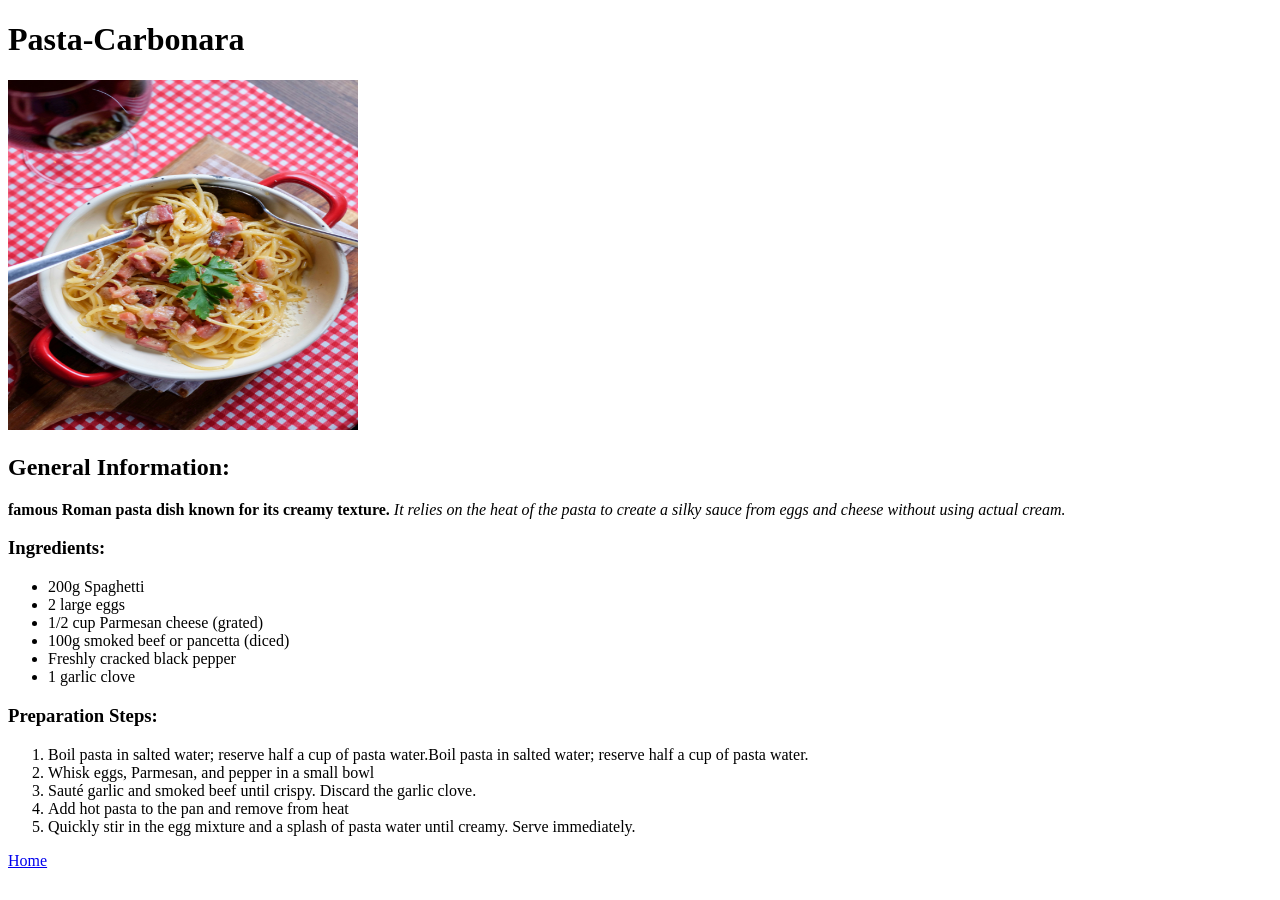
==== recipes/Pasta-Carbonara.html @ 51aa8815 "add recipes project" ====
<!DOCTYPE html>
<html lang="en">
<head>
    <meta charset="UTF-8">
    <meta name="viewport" content="width=device-width, initial-scale=1.0">
    <title>Pasta-Carbonara</title>
</head>
<body>
    <h1>Pasta-Carbonara</h1>
    <img src="../img/Pasta-Carbonara.jpg" height="350" width="350" alt="Pasta-Carbonara photo">
    <h2>General Information:</h2>
    <p> <strong>famous Roman pasta dish known for its creamy texture.</strong>
         <em>It relies on the heat of the pasta to create a silky sauce from eggs and cheese without using actual cream.</em> </p>
         <h3>Ingredients:</h3>
         <ul>
            <li>200g Spaghetti</li>
            <li>2 large eggs</li>
            <li>1/2 cup Parmesan cheese (grated)</li>
            <li>100g smoked beef or pancetta (diced)</li>
            <li>Freshly cracked black pepper</li>
            <li>1 garlic clove</li>
         </ul>
         <h3>Preparation Steps:</h3>
         <ol>
            <li>Boil pasta in salted water; reserve half a cup of pasta water.Boil pasta in salted water;
                 reserve half a cup of pasta water.</li>
            <li>Whisk eggs, Parmesan, and pepper in a small bowl</li>
            <li>Sauté garlic and smoked beef until crispy. Discard the garlic clove.</li>
            <li>Add hot pasta to the pan and remove from heat</li>
            <li>Quickly stir in the egg mixture and a splash of pasta water until creamy. Serve immediately.</li>
         </ol>
         <a href="../index.html">Home</a>
</body>
</html>
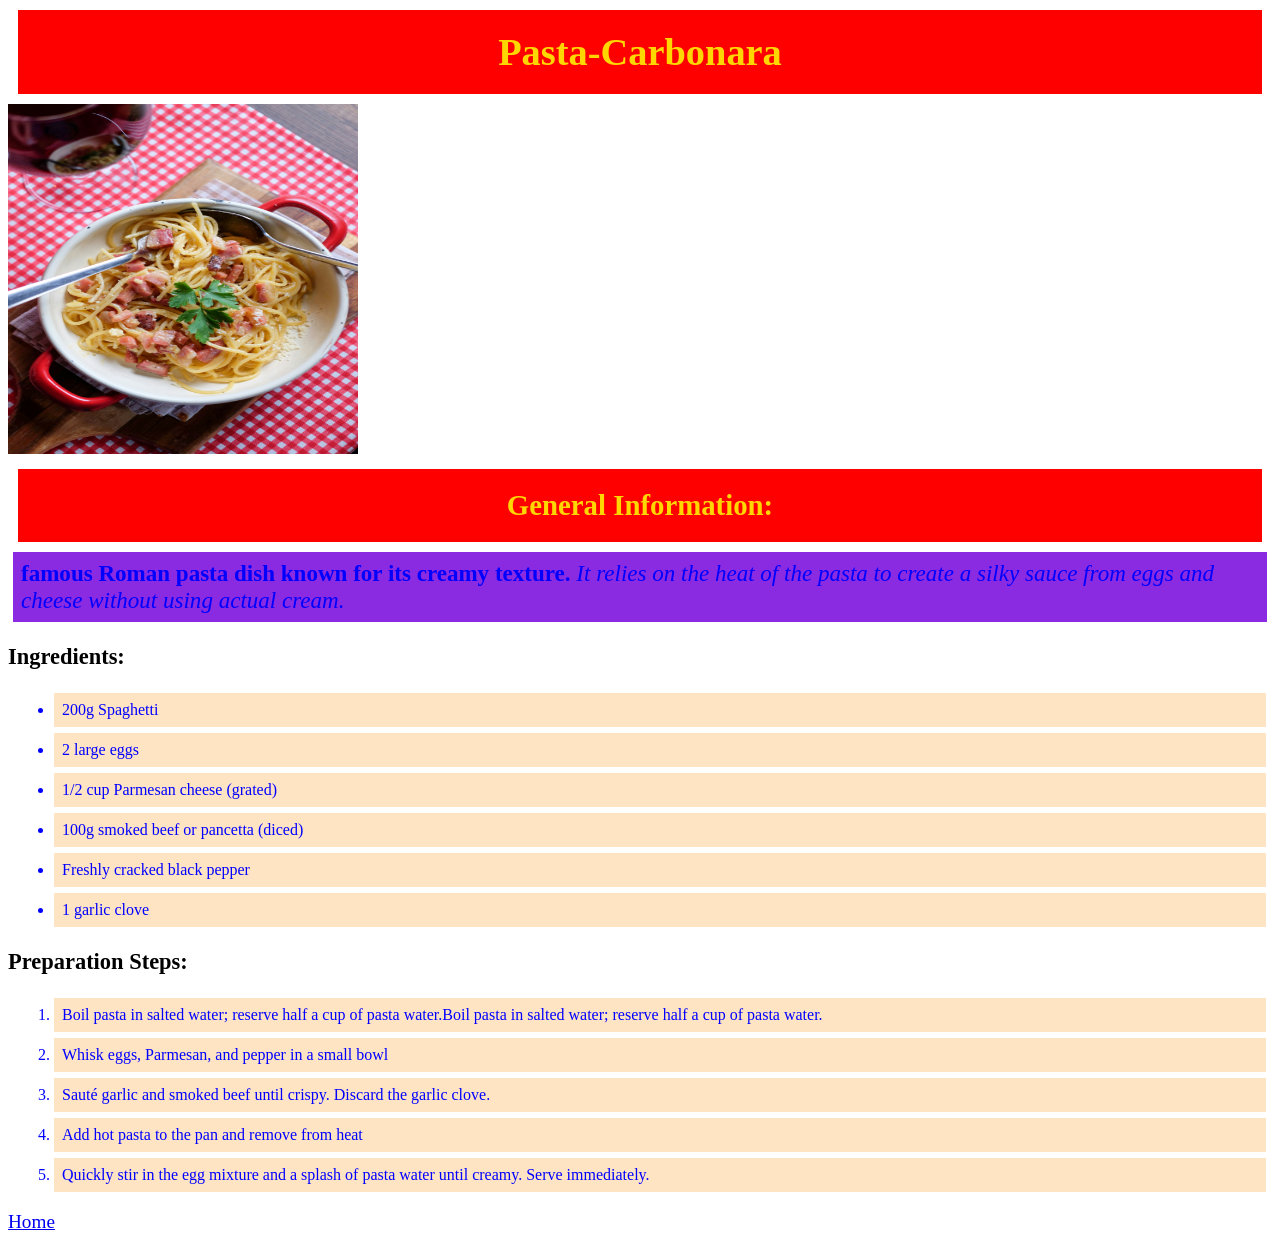
==== commit 05136d67: "add css link" ====
--- a/recipes/Pasta-Carbonara.html
+++ b/recipes/Pasta-Carbonara.html
@@ -3,6 +3,7 @@
 <head>
     <meta charset="UTF-8">
     <meta name="viewport" content="width=device-width, initial-scale=1.0">
+    <link rel="stylesheet" href="../css/styles.css">
     <title>Pasta-Carbonara</title>
 </head>
 <body>
--- a/css/styles.css
+++ b/css/styles.css
@@ -0,0 +1,32 @@
+body {
+    font-family:'Times New Roman', Times, serif;
+    font-size: larger;
+    font-weight: 300;
+}
+
+h1,
+h2 {
+    color:gold;
+    background-color: red;
+    margin: 10px;
+    text-align: center;
+    padding: 20px;
+}
+
+p {
+   border: black 1em; 
+   padding: 8px;
+   margin: 5px;
+   font-size: 12px;
+   color: blue;
+   background-color: blueviolet;
+   font-size: larger;
+}
+ li {
+    font-size: 16px;
+    font-weight: 400;
+    color:blue;
+    background-color: bisque;
+    padding: 8px;
+    margin: 6px;
+ }
